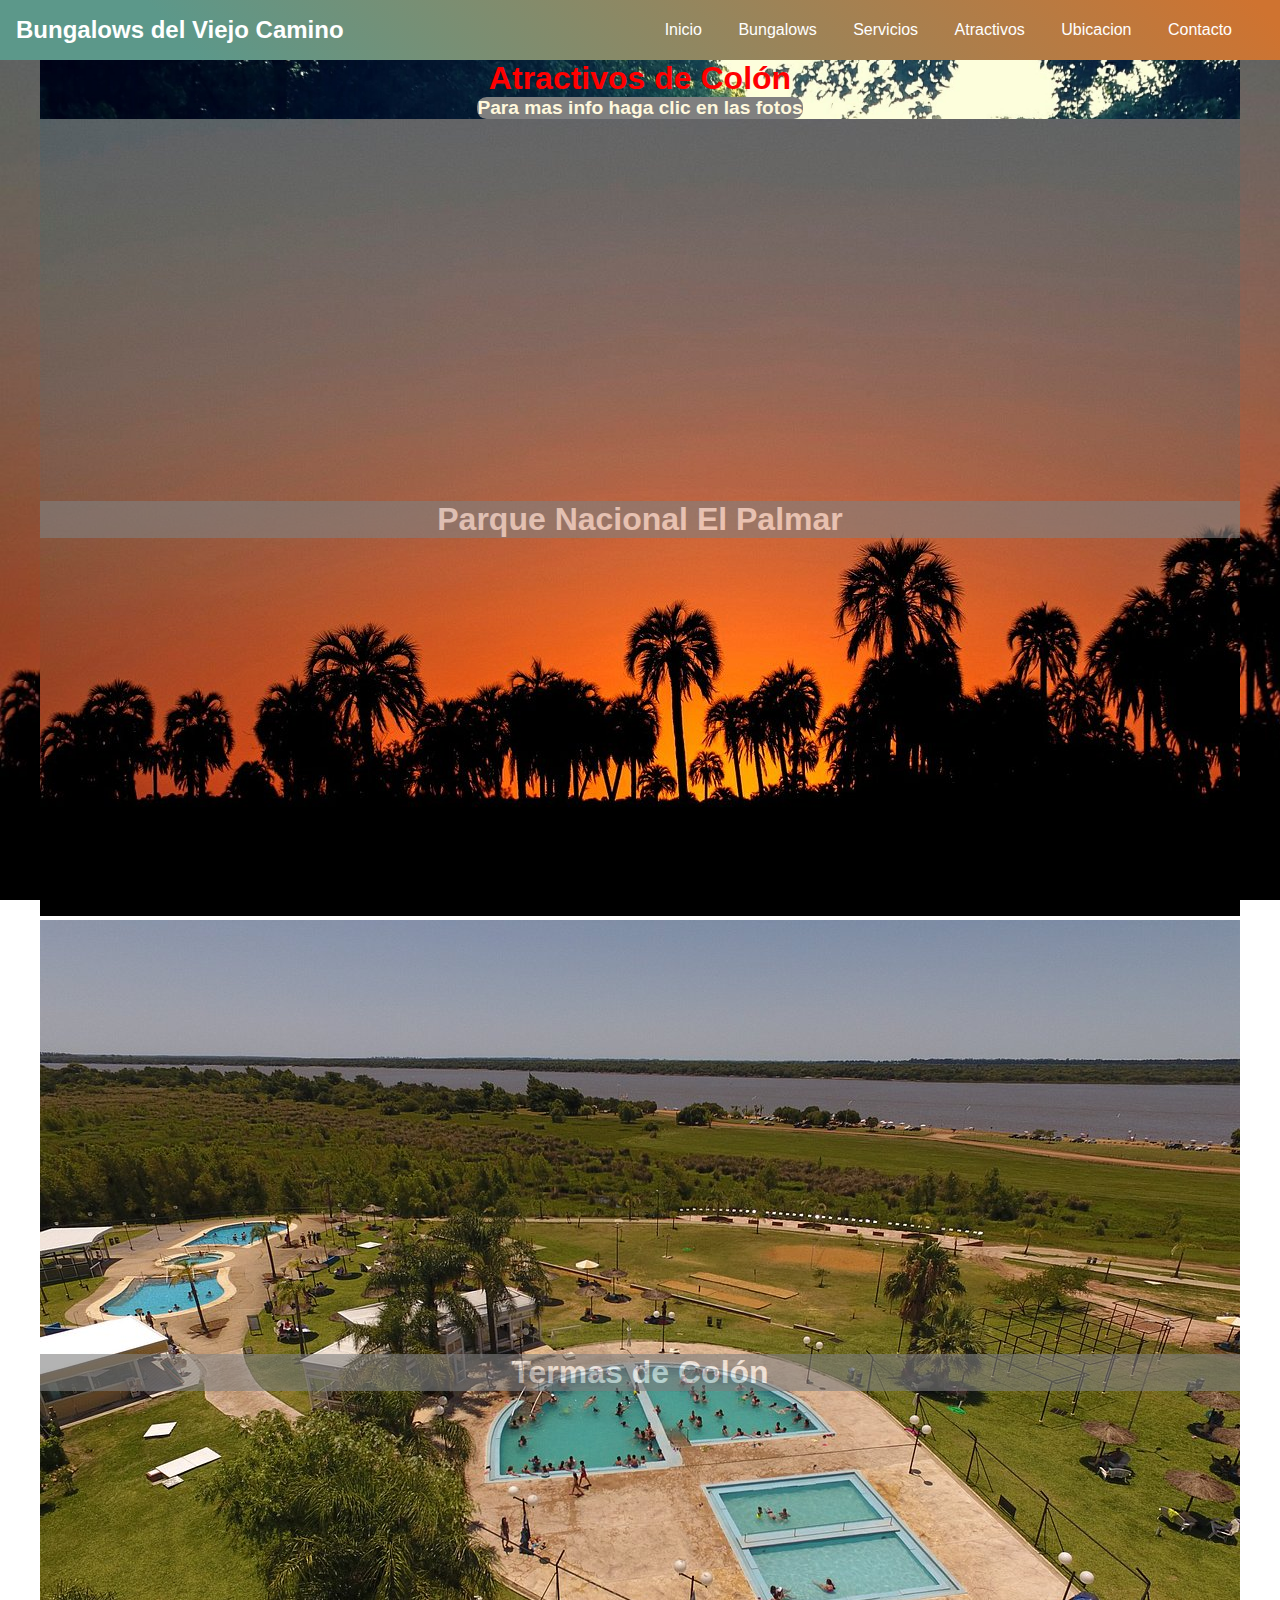
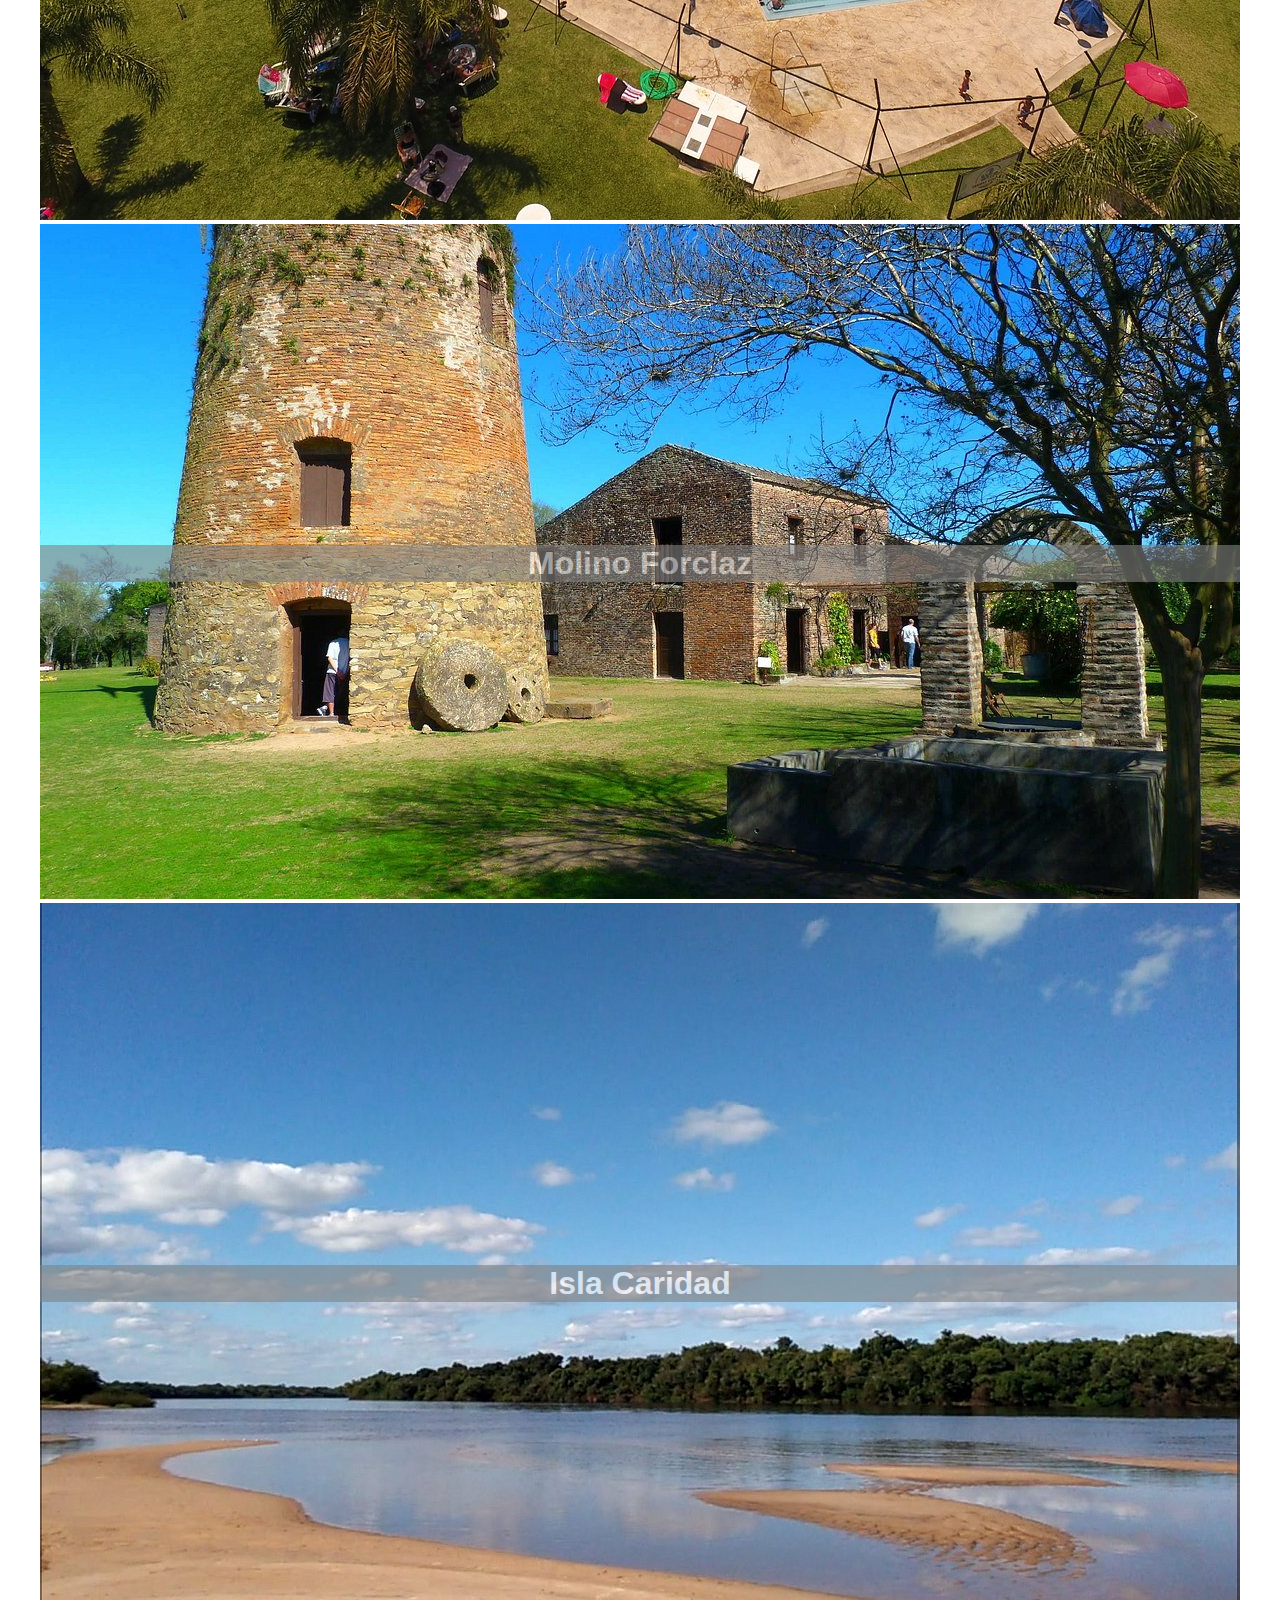
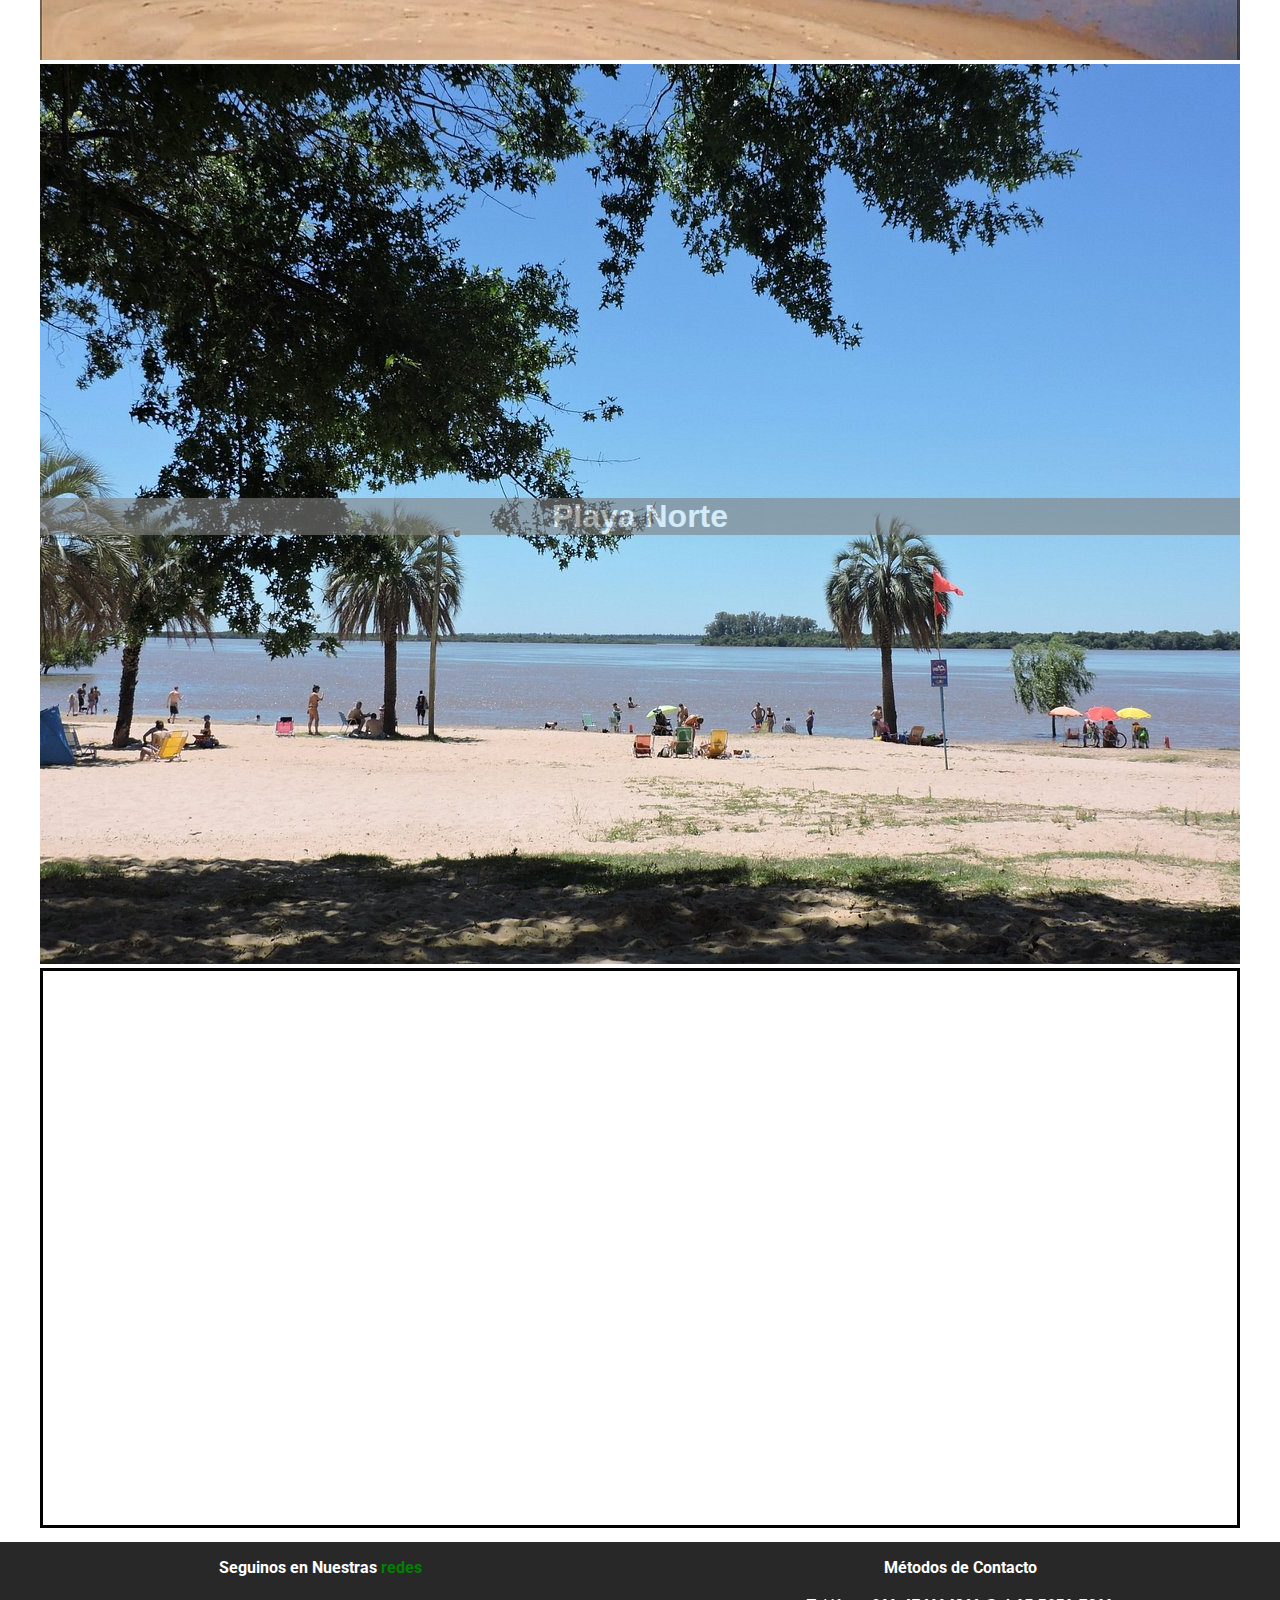
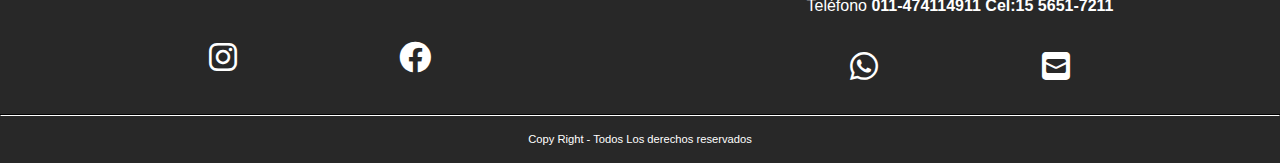
==== vistas/atractivos.html @ 705c2ca8 "commitFirst" ====
<!DOCTYPE html>
<html lang="en">
<head>
    <!--Google fonts-->
    <link rel="preconnect" href="https://fonts.googleapis.com">
    <link rel="preconnect" href="https://fonts.gstatic.com" crossorigin>
    <link href="https://fonts.googleapis.com/css2?family=Roboto&display=swap" rel="stylesheet">
    <!--lINK CSS-->
    <link rel="stylesheet" href="../estilos/base.css">
    <meta charset="UTF-8">
    <meta http-equiv="X-UA-Compatible" content="IE=edge">
    <meta name="viewport" content="width=device-width, initial-scale=1.0">
    <title>Atractivos</title>
    <link rel="icon" href="../imagenes/icono.ico">
    <!--FONT AWESOME-->
    <link rel="stylesheet" href="https://cdnjs.cloudflare.com/ajax/libs/font-awesome/6.0.0-beta3/css/all.min.css">
</head>
<body>        
    <header class="header__atractivos">        
        <div>
            <h1>Bungalows del Viejo Camino </h1>
		</div>
        <!--navegacion-->
       
        <nav class="navegacion">
            <ul class="menu">
                <li><a href="../index.html">Inicio</a></li>
                <li><a href="./bungalows.html">Bungalows</a></li>
                <li><a href="./servicios.html">Servicios</a></li>
                <li><a href="./atractivos.html">Atractivos</a></li>
                <li><a href="./ubicacion.html">Ubicacion</a></li>
                <li><a href="./contacto.html">Contacto</a></li>
            </ul>  
        </nav>    
    </header>

    <main>
      
        <!--atractivos-->
        <section class="Atractivos">
            <h2 class="Atractivos__titulo--uppercase"> Atractivos de Colón</h2>
            <h4 class="Atractivos__h4">Para mas info haga clic en las fotos</h4>
                                            
           
           <div class="atractivos__contenedor">
                <div class="atractivos__fotos">
                    <h2 class="h2opacidad"> Parque Nacional El Palmar</h2>     
                <a href="https://www.tripadvisor.es/Attraction_Review-g312797-d2417378-Reviews-Parque_Nacional_El_Palmar-Colon_Province_of_Entre_Rios_Litoral.html#/media-atf/2417378/277932740:p/?albumid=-160&type=0&category=-160" target="_blanc">
                <img src="../imagenes/parque-nacional-el-palmar.jpg" alt="Parque parque nacional el palmar">
                 </a>
                </div>
                 <div class="atractivos__fotos">  
                    <h2 class="h2opacidad">Termas de Colón</h2>                
                <a href="https://www.tripadvisor.es/Attraction_Review-g312797-d2072940-Reviews-Termas_Colon-Colon_Province_of_Entre_Rios_Litoral.html" target="_blanc">
                    <img src="../imagenes/termas.jpg" alt="Termas Colón">
                </a>
                
                </div>
                <div class="atractivos__fotos">
                    <h2 class="h2opacidad">Molino Forclaz</h2>     
                    <a href="https://www.tripadvisor.es/Attraction_Review-g312797-d3155216-Reviews-Molino_Forclaz-Colon_Province_of_Entre_Rios_Litoral.html" target="_blanc">
                        <img src="../imagenes/molino Forclaz.jpg" alt="Molino Forclaz">
                    </a>
                </div>
                <div class="atractivos__fotos">
                    <h2 class="h2opacidad">Isla Caridad</h2>     
                    <a href="https://www.tripadvisor.es/Attraction_Review-g312797-d13795003-Reviews-Isla_Caridad-Colon_Province_of_Entre_Rios_Litoral.html" target="_blanc">
                        <img src="../imagenes/Isla Caridad.jpg" alt="Isla Caridad">
                    </a>
                </div>
                <div class="atractivos__fotos">
                    <h2 class="h2opacidad">Playa Norte</h2>     
                    <a href="https://www.tripadvisor.es/Attraction_Review-g312797-d11856618-Reviews-Playa_Norte-Colon_Province_of_Entre_Rios_Litoral.html" target="_blanc">
                        <img src="../imagenes/playanorte.jpg" alt="Playa Norte">
                    </a>
                </div>
                <div class="iframe">                
                    <iframe width="560" height="560" src="https://www.youtube.com/embed/Rk9TwCcIaIY" title="YouTube video player" frameborder="0" allow="accelerometer; autoplay; clipboard-write; encrypted-media; gyroscope; picture-in-picture" allowfullscreen></iframe>
                </div>
            </div>
        </section>

            

    </main>     
            
    <!--footer-->
    <footer>  
		<div class="footer">
			<div class="redes">                          
				<h3>Seguinos en Nuestras <span>redes</span> </h3>
				<ul class="menu__footer">            
					<li><a href="https://www.instagram.com" target="_blanc"><i class="fab fa-instagram"></i> </a></li>
					<li><a href="https://www.facebook.com/bungalowsdelviejocamino" target="_blanc"><i class="fab fa-facebook"></i></a></li>            
				</ul>
			</div>             
			
			<div class="contacto">
				<h3>Métodos de Contacto</h3>
				<p>Teléfono <b>011-474114911 Cel:15 5651-7211</b> </p> <!--hipervinculo mailto:-->
				<ul>
					<li><a href="https://wa.me/5491156517211" target="_blanc"><i class="fab fa-whatsapp"></i></a></li>
					<li><a href="mailto:silviadego@gmail.com"><i class="fa-solid fa-square-envelope"></i></a></li>
				</ul>
			</div> 
        </div>
        
        <div class="borde"></div> 
        
        <div class="pie">
        	<p>Copy Right - Todos Los derechos reservados</p>
        </div>           
    </footer>
    
</body>
</html>
---- estilos/base.css ----
* {
	margin: 0;
	padding: 0;
	box-sizing: border-box;
}

body {
	background-image: url(../imagenes/parque-nacional-el-palmar.jpg);	
	background-repeat: no-repeat;
	background-size: cover;
	background-attachment: fixed;
	font-family: 'Lucida Sans', 'Lucida Sans Regular', 'Lucida Grande', 'Lucida Sans Unicode', Geneva, Verdana, sans-serif;
/* background-position-y:top*/
	width: 100%;
	
}

p {
	line-height: 25px;
}

h1, h2 {
	
}

header {
	display: flex;
	justify-content: space-between;
	align-items: center;
	padding: 1em;
	background: rgb(92,152,138);
    background: linear-gradient(47deg, rgba(92,152,138,1) 15%, rgba(207,115,48,1) 98%); 
}

.header__atractivos h1{
	color: white;
	font-size: 1.5em;
	margin-right: .5em;
	
}

header div {
	display: inline-block;
}

header nav {
	display: inline-block;
	margin-right: 8em;
	
}

header nav ul {
	
}

header nav ul li {
	display: inline-block;
	list-style: none;
	margin-right: 2em;
}

header nav ul li a {
	text-decoration: none;
	color: #FFF;
}

header nav ul li a:hover {
	color: green;
}

main {
	width: 100%;
/*	margin: auto;*/
	background-color: antiquewhite;

}


.hero__section {
	width: 100%;
	height: 100%;
	position: relative;
		
}

.hero__section > div {
	height: 100%;
	width: 100%;
}
.hero__section div img {
	width: 100%;
	margin-bottom: -5px;
}



.hero__section .hero__texto a {
	text-decoration: none;
	padding: 10px;
	background: green;
	color: #FFF;
	display: inline-block;
	margin-top: 2em;
}

.hero__section .hero__texto a:hover {
	color: red;
}

.borde{
	border: 1px solid black;
}

.contenedor__complejo img{
	width: 100%;
}

.hero__section .hero__texto {
	position: absolute;
	top: 0;
/*	border-bottom: 50%;*/
	color: #FFF;
	width: 100%;
	text-align: center;
/*	border: 1px solid red;*/
}


.hero__section .hero__texto h2 {
	font-size: 2em;
	color: #FFF;
}

.hero__section .hero__texto p {
	font-size: 1em;
	padding-top: 1em;
}

.contenedor__complejo {
	grid-template-columns: 1fr;
}



/* BUNGALOWS */

#bungalows {
	width: 100%;
}

#bungalows h2 {
	font-size: 1em;
	padding: 10px;
	text-align: center;
}

#bungalows p {
	padding: 10px;
}

.bungalows div {
	width: 100%;
}

.bungalows div img {
	width: 100%;
}

.bungalows div h3 {
	text-align: center;
	padding: 10px 0 10px 0;
}

.bungalows div p {
	padding: .5em;
}

/* Servicios */

.servicios {
	width: 100%;
}

.servicios h2 {
	text-align: center;
	padding: 10px 0 10px 0;
}

.servicios > img {
	width: 100%;
}

.servicios-presentacion {
	
}

.servicios-presentacion h3{
	text-align: center;
}

.servicios-presentacion p {
	padding: 10px;
}

.servicios-lista ul {
	padding-left: 1em;
}

.servicios-lista ul li {
	list-style: none;
	line-height: 25px;
}

.servicios-lista ul li i {
	color: green;
	padding-right: 10px;
}

.servicios-lista div {
	width: 100%;
}

.servicios-lista div img {
	width: 100%;
	margin-bottom: -5px;
}



/* Atractivos */

.atractivos__contenedor h2{
 font-size: 1.5em;
 text-align: center;

}



.Atractivos__titulo--uppercase:hover{
    text-transform: uppercase;   
    font-family:'Roboto', sans-serif;
    margin: 0 auto;    
    color: rgb(247, 255, 220);
    text-shadow:3px 5px 10px rgb(6, 12, 8);
    width: fit-content;
}


.iframe iframe{

    width: 100%;
    border: solid black;
    margin-bottom: 10px;
}

.Atractivos{
    background-image: url('../imagenes/amanecer-generico.jpg');   
    margin: 0 auto;
    color: cornsilk;
    text-align: center;
    background-attachment: fixed; 
    display: flex;
    flex-direction: column;
    align-items: center;
	background-size: cover;
}

.atractivos__fotos{
    width: 100%;
    height: 100%;
    overflow: hidden;    
    display: grid;
    justify-content:space-between;
    align-items: center;
    position: relative;
        
}

.Atractivos h2{

	color: white;
	font-size: 2em;
}

h2.Atractivos__titulo--uppercase {
    COLOR: RED;
}


.Atractivos h4{

	color: white(5, 122, 168);
	font-size: 1.2em;
	background-color: grey;
	border-radius: 0.5em;


}

.h2opacidad {

    font-size: 2rem;
    position: absolute;
    width: 100%;
    opacity: 60%;
	background-color: grey;
  
}

/*  EL COMPLEJO */



/* CONTACTO */

.bienvenidos{
    background-color: #3A3A3A;
    color: aliceblue;
    padding: 20px 20px;
    
  }

.formulario {
	
}

.formulario div {
	
}

.formulario div form{
	width: 100%;
	padding: 10px;
}

.formulario div form label {
	width: 100%;
	
}

.formulario div form input, textarea {
	width: 100%;
	margin-bottom: 10px;
	padding: 7px;
}

.formulario div form textarea {
	height: 10em;
}

.form-ubicacion {
	padding: 10px;
}

.check{
	display: flex;
	
}

.check input{
	margin-top: 0.3em;
	margin-left: 0;
	margin-right: 5em;
	
}


footer {
	 background-color: #282828;
	width: 100%;
}

.footer {
	
}

.footer div {
	
}

.footer div h3{
	padding: 1em;
	color: #FFF;
	font-family: 'Roboto', sans-serif;
	text-align: center;
}

.footer div h3 span {
	color: green;
}

.footer div ul {
	display: flex;
	justify-content: space-around;
	flex-wrap: wrap;
}

.footer div ul li {
	list-style: none;
}

.footer div ul li a {
	text-decoration: none;
}

.footer div ul li a i {
	color: #FFF;
	font-size: 2em;
}
       
.footer .contacto {
	text-align: center;
}

.footer .contacto  p{
	color: #FFF;
}


.footer .contacto  a i{
	font-size: 2em;
	color: #FFF;
	padding: 1em;
}

.borde {
/*	display: inline-block;*/
/*	padding-bottom: 1em 0 1em 0;*/
	border-bottom: 1px solid #FFF;
}

.pie p{
	color: #FFF;
	padding: 1em;
	text-align: center;
	font-size: .7em;
}


.contenedor-grid {
		display: grid;
		grid-template-areas: 
			'header'
			'main'
			'main'
			'footer';
		grid-template-columns: 1fr;
		grid-template-rows: auto;
}
	
header {
	grid-area: header;
}
	
main {
	grid-area: main;
}
	
footer {
	grid-area: footer;
}
	



/* MEDIA QUERIES */



@media only screen and (min-width: 375px) {
	.contenedor-grid {
		display: grid;
		grid-template-areas: 
			'header'
			'main'
			'main'
			'footer';
		grid-template-columns: 1fr;
		grid-template-rows: auto;
	}
	
	header {
		grid-area: header;
	}
	
	main {
		grid-area: main;
	}
	
	footer {
		grid-area: footer;
	}
	
	
	
	.hero__section .hero__texto {
		position: absolute;
		top: 20%;
		border-bottom: 50%;
		color: #FFF;
		width: 100%;
		text-align: center;
	}
	
	.navegacion {
		margin-right: 0em;
	}

	.hero__section .hero__texto h2 {
		font-size: 2em;
    
	}

	.hero__section .hero__texto p {
	font-size: 1.5em;

	}
	.hero__section .hero__texto a {
    
    margin-top: 1em;
	}

}

@media only screen and (min-width: 480px) {
	.contenedor-grid {
		display: grid;
		grid-template-areas: 
			'header'
			'main'
			'main'
			'footer';
		grid-template-columns: 1fr;
		grid-template-rows: auto;
	}
	
	header {
		grid-area: header;
	}
	
	main {
		grid-area: main;
	}
	
	footer {
		grid-area: footer;
	}
	
	
	.hero__section .hero__texto {
		position: absolute;
		top: 25%;
		border-bottom: 50%;
		color: #FFF;
		width: 100%;
		text-align: center;
			
	}
	.navegacion {
		margin-right: 0em;
	}

	.hero__section .hero__texto h2 {
		font-size: 2em;
    
	}

	.hero__section .hero__texto p {
	font-size: 1.5em;

	}
	.contenedor__complejo {
   
	grid-template-columns: 1fr;
	}


    .header__atractivos h1 {
     font-size: 1.5em;
    
	}
	
	
	/* CONTACTO */

	.bienvenidos{
		background-color: #3A3A3A;
		color: aliceblue;
		padding: 20px 20px;

	  }

	.formulario {
		display: flex;
		justify-content: space-between;
		flex-wrap: wrap;
	}

	.formulario > div {
		width: 100%;
	}

	.formulario div form{
		width: 100%;
		padding: 10px;
	}

	.formulario div form label {
		width: 100%;

	}

	.formulario div form input, textarea {
		width: 100%;
		margin-bottom: 10px;
		padding: 7px;
	}

	.formulario div form textarea {
		height: 10em;
	}
	
	.formulario div form input[type=submit] {
		width: 49%;
	}
	
	.formulario div form input[type=reset] {
		width: 49%;
	}

	.form-ubicacion, .form-contacto {
		padding: 10px;
	}

	

}

@media only screen and (min-width: 576px) {
    .contenedor-grid {
		display: grid;
		grid-template-areas: 
			'header header '
			'main main'
			'main main'
			'footer footer';
		grid-template-columns: 1fr 1fr;
		grid-template-rows: auto;
	}
	
	header {
		grid-area: header;
	}
	
	main {
		grid-area: main;
	}
	
	footer {
		grid-area: footer;
	}
	
	
	#bungalows {
		width: 100%;
	}

	#bungalows h2 {
		font-size: 1em;
		padding: 10px;
		text-align: center;
	}

	#bungalows p {
		padding: 10px;
	}
	
	.bungalows {
		display: flex;
		justify-content: space-between;
		flex-wrap: wrap;
	}

	.bungalows div {
		width: 48%;
		margin-bottom: 1.5em;
	}

	.bungalows div img {
		width: 100%;
	}

	.bungalows div h3 {
		text-align: center;
		padding: 10px 0 10px 0;
	}

	.bungalows div p {
		padding: .5em;
	}
	
	.footer {
		display: flex;
		justify-content: space-around;
	}
	
	.footer div{
		width: 48%;
	}
	
	.footer div h3 {
		font-size: 1em;
	}
	
	.footer .redes ul {
		margin-top: 3em;
	}
}




@media only screen and (min-width: 768px) {
	.contenedor-grid {
		display: grid;
		grid-template-areas: 
			'header header '
			'main main'
			'main main'
			'footer footer';
		grid-template-columns: 1fr 1fr;
		grid-template-rows: auto;
	}
	
	header {
		grid-area: header;
	}
	
	main {
		grid-area: main;
	}
	
	footer {
		grid-area: footer;
	}
	
	
	.hero__section .hero__texto {
		position: absolute;
		top: 40%;
		border-bottom: 50%;
		color: #FFF;
		width: 100%;
		text-align: center;
	}
	
	/* Servicios */

	.servicios {
		width: 100%;
	}

	.servicios h2 {
		text-align: center;
		padding: 10px 0 10px 0;
	}

	.servicios > img {
		width: 100%;
	}

	.servicios-presentacion {

	}

	.servicios-presentacion h3{
		text-align: center;
	}

	.servicios-presentacion p {
		padding: 10px;
	}
	
	.servicios-lista  {
		display: flex;
		justify-content: space-between;
	}
	
	.servicios-lista div img{
		width: 48%;
		height: 28em;
	}

	.servicios-lista ul {
		padding-left: 1em;
	}

	.servicios-lista ul li {
		list-style: none;
		line-height: 25px;
	}

	.servicios-lista ul li i {
		color: green;
		padding-right: 10px;
	}

	.servicios-lista div {
		width: 100%;
	}

	.servicios-lista div img {
		width: 100%;
		margin-bottom: -5px;
	}
	
	
	/* CONTACTO */

	.bienvenidos{
		background-color: #3A3A3A;
		color: aliceblue;
		padding: 20px 20px;

	  }

	.formulario {
		display: flex;
		justify-content: space-between;
		flex-wrap: wrap;
	}

	.formulario > div {
		width: 48%;
	}

	.formulario div form{
		width: 100%;
		padding: 10px;
	}

	.formulario div form label {
		width: 100%;

	}

	.formulario div form input, textarea {
		width: 100%;
		margin-bottom: 10px;
		padding: 7px;
	}

	.formulario div form textarea {
		height: 10em;
	}
	
	.formulario div form input[type=submit] {
		width: 49%;
	}
	
	.formulario div form input[type=reset] {
		width: 49%;
	}

	.form-ubicacion, .form-contacto {
		padding: 10px;
	}



	
    
}
	
@media only screen and (min-width: 991px) {
	.contenedor-grid {
		display: grid;
		grid-template-areas: 
			'header header '
			'main main'
			'main main'
			'footer footer';
		grid-template-columns: 1fr 1fr;
		grid-template-rows: auto;
	}
	
	header {
		grid-area: header;
	}
	
	main {
		grid-area: main;
	}
	
	footer {
		grid-area: footer;
	}
	

	/* CONTACTO */

	.bienvenidos{
		background-color: #3A3A3A;
		color: aliceblue;
		padding: 20px 20px;

	  }
	
	.bienvenidos h2 {
		text-align: center;
		padding: 1em 0 1em 0;
	}

	.formulario {
		display: flex;
		justify-content: space-between;
		flex-wrap: wrap;
	}

	.formulario > div { 
		width: 48%;
	}

	.formulario div form{
		width: 100%;
		padding: 10px;
	}

	.formulario div form label {
		width: 100%;

	}

	.formulario div form input, textarea {
		width: 100%;
		margin-bottom: 10px;
		padding: 7px;
	}

	.formulario div form textarea {
		height: 10em;
	}

	.form-ubicacion, .form-contacto {
		padding: 10px;
	}

	
	.footer {
		display: flex;
		justify-content: space-around;
	}
	
	.footer div{
		width: 30%;
	}
	
	.footer div h3 {
		font-size: 1em;
	}
	
	.footer .redes ul {
		margin-top: 3em;
	}
}


@media only screen and (min-width: 1200px) {
	.contenedor-grid {
		display: grid;
		grid-template-areas: 
			'header header header'
			'main main main'
			'main main main'
			'footer footer footer';
		grid-template-columns: 1fr 1fr 1fr;
		grid-template-rows: auto;
	}
	
	header {
		grid-area: header;
	}
	
	main {
		grid-area: main;
	}
	
	footer {
		grid-area: footer;
	}
	
	
	
	main {
		width: 1200px;
		margin: auto;
	}
	
/*	bungalows */
	
	#bungalows {
		width: 100%;
	}

	#bungalows h2 {
		font-size: 1em;
		padding: 10px;
		text-align: center;
	}

	#bungalows p {
		padding: 10px;
	}
	
	.bungalows {
		display: flex;
		justify-content: space-between;
		flex-wrap: wrap;
	}

	.bungalows div {
		width: 32%;
		margin-bottom: 1.5em;
	}

	.bungalows div img {
		width: 100%;
	}
	
	.bungalows div:hover img {
		transform:scale(1.1);transform:scale(1.1);
        transition: 2s;
	}
	
/*
	
	.talles-grandes div:hover img {
        transform:scale(1.1);transform:scale(1.1);
        transition: 2s;
    }
*/
	

	.bungalows div h3 {
		text-align: center;
		padding: 10px 0 10px 0;
	}

	.bungalows div p {
		padding: .5em;
	}
	
}
	

@media only screen and (min-width: 1440px) {

	
	
    
}














@media only screen and (max-width: 1200px) {
	
    
/* ESTO ES PARA TRABAJAR PARA MONITORES SUPER GRANDES*/

}
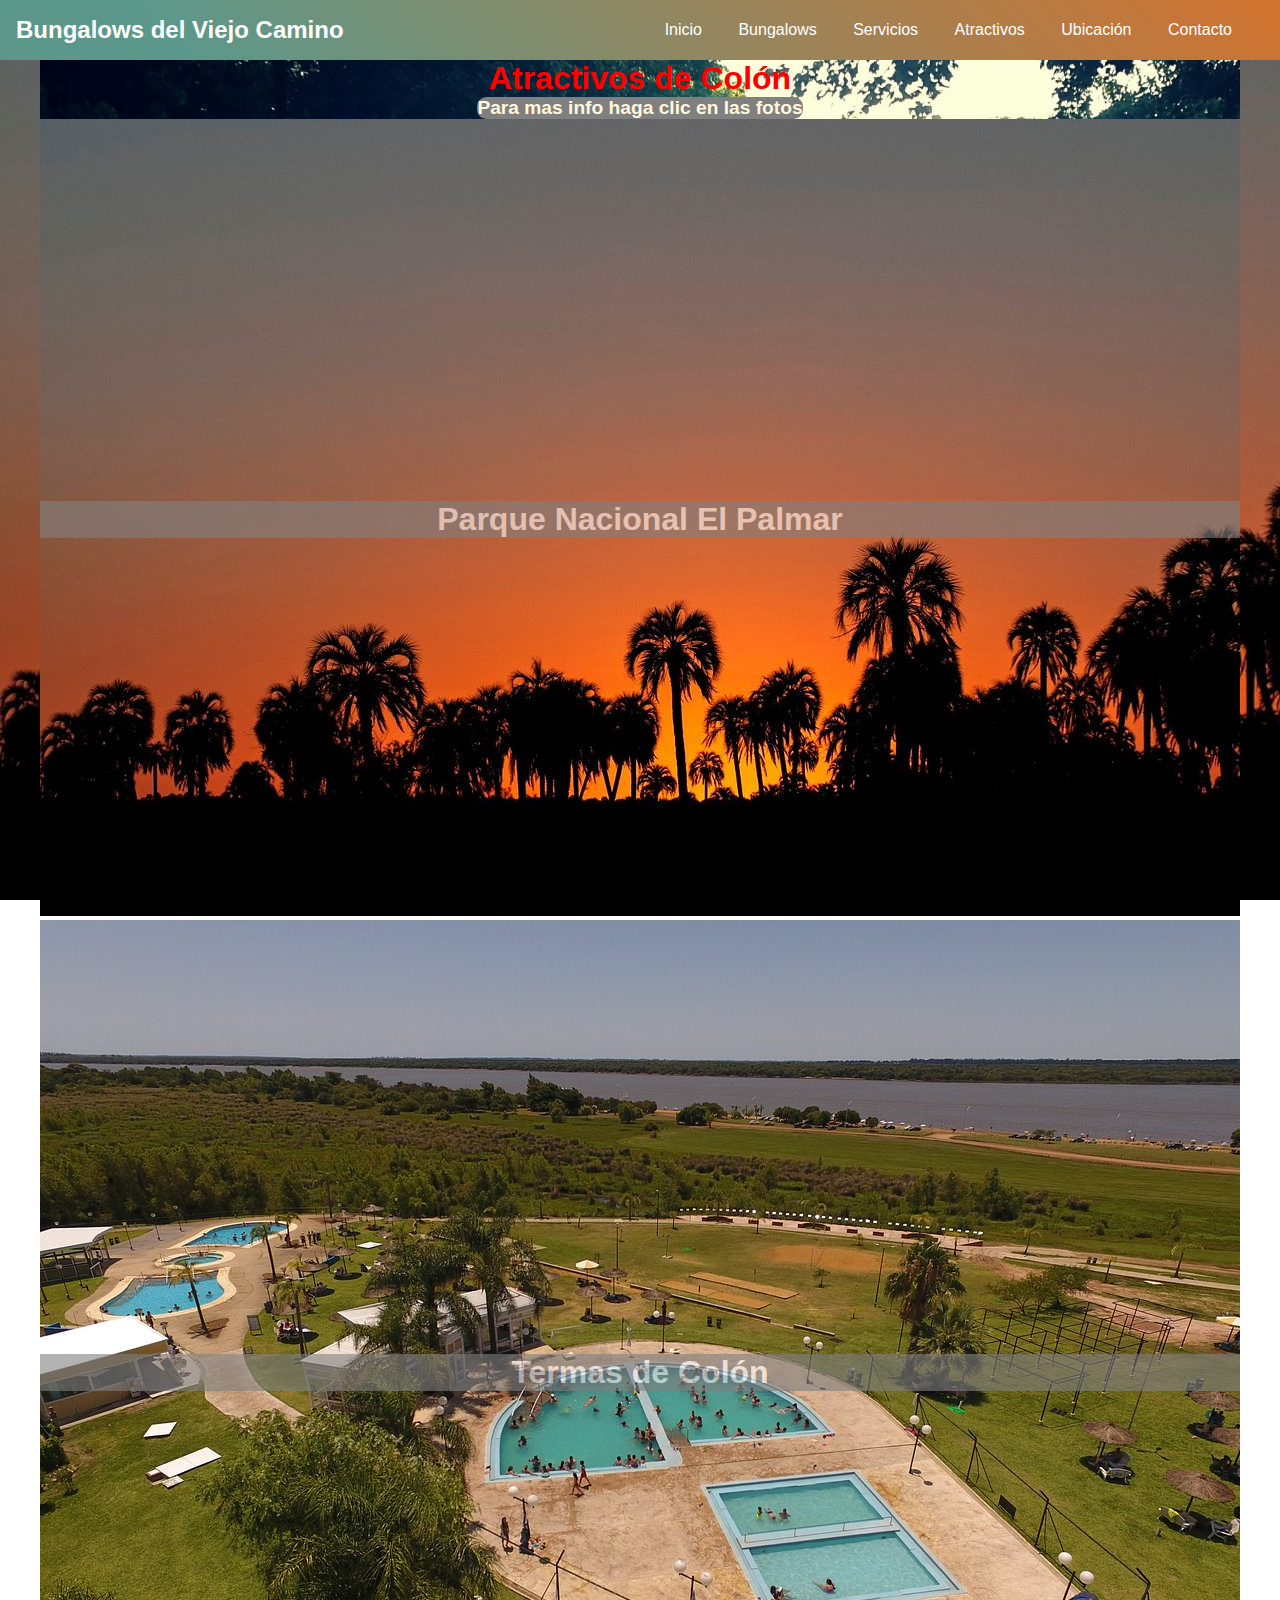
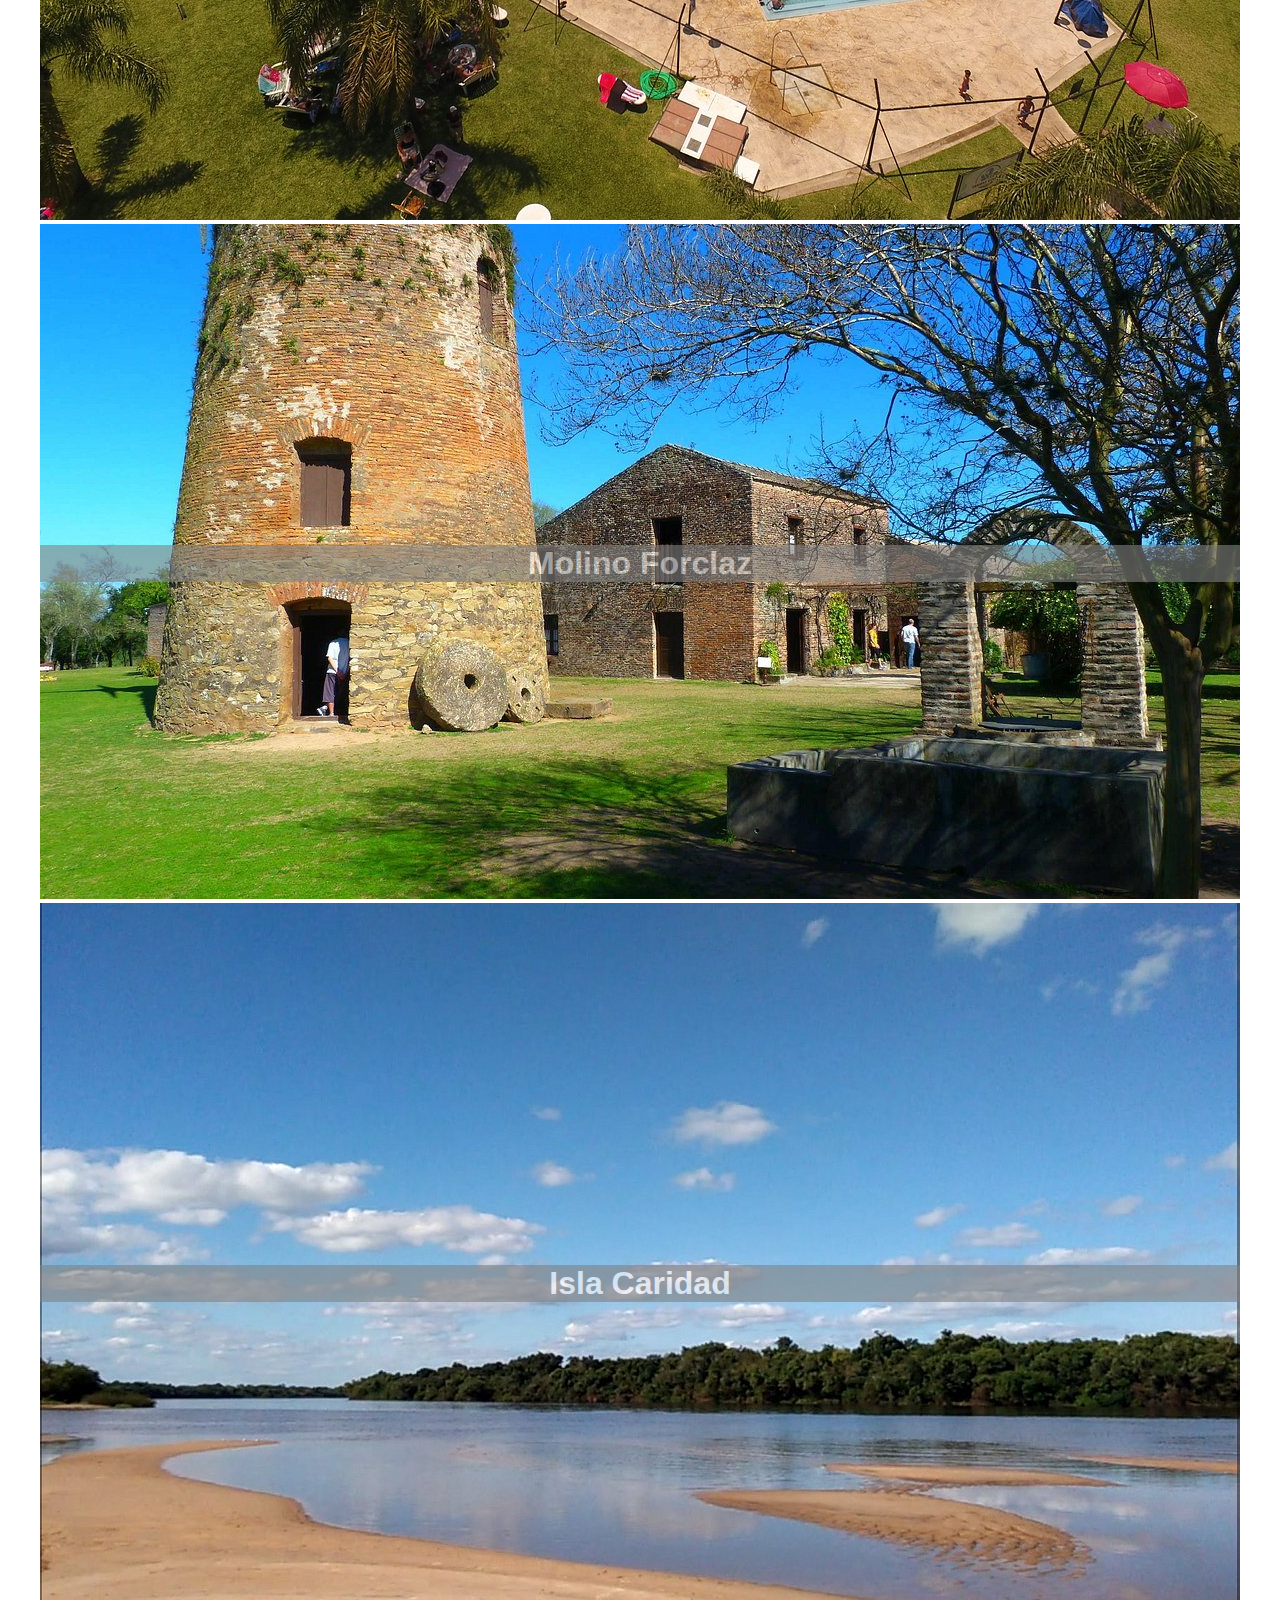
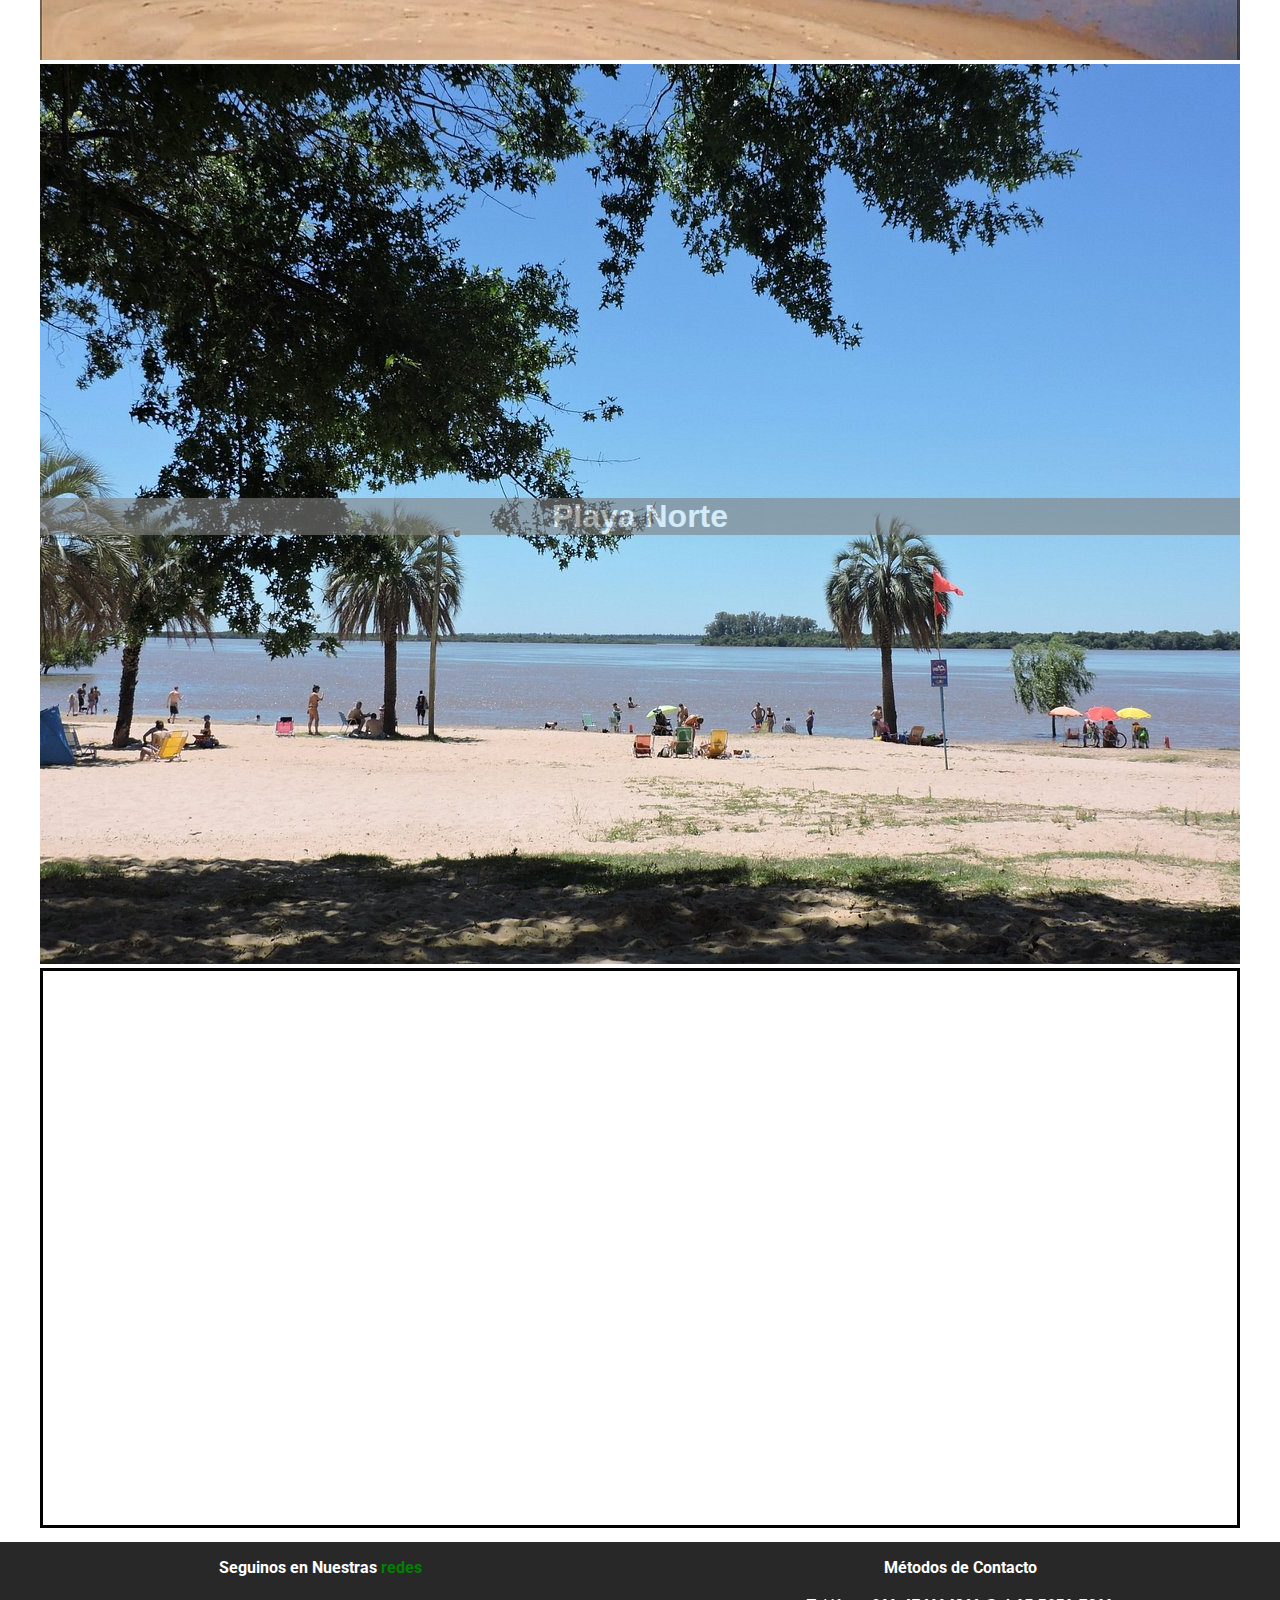
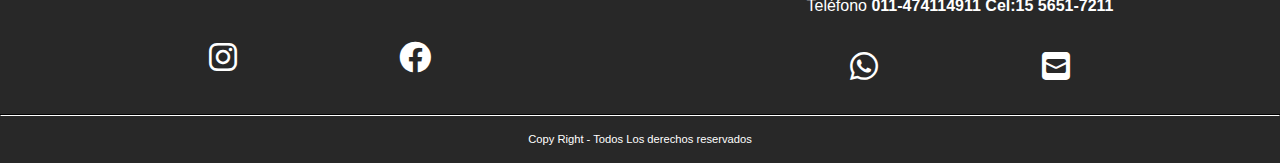
==== commit 8f79e354: "acentos y +" ====
--- a/vistas/atractivos.html
+++ b/vistas/atractivos.html
@@ -28,7 +28,7 @@
                 <li><a href="./bungalows.html">Bungalows</a></li>
                 <li><a href="./servicios.html">Servicios</a></li>
                 <li><a href="./atractivos.html">Atractivos</a></li>
-                <li><a href="./ubicacion.html">Ubicacion</a></li>
+                <li><a href="./ubicacion.html">Ubicación</a></li>
                 <li><a href="./contacto.html">Contacto</a></li>
             </ul>  
         </nav>    
--- a/estilos/base.css
+++ b/estilos/base.css
@@ -308,8 +308,44 @@
   
 }
 
-/*  EL COMPLEJO */
-
+/*  UBICACION */
+
+.ubicacion__tituloTx{
+
+	text-align: center;
+}
+
+
+.column__der{
+	padding: 2em;
+}
+.colum__der h3{
+	text-align: center;
+	margin-bottom: 2em;
+}
+.coordenadas{
+	text-align: center;
+	margin-top: 5em;
+}
+
+	/*ubicacion*/
+	iframe{
+
+		width: 100%;
+	}
+	
+	.ubicacion__columnas{
+	display: grid;
+	grid-template-columns: 1fr;
+	}
+	
+	.colum__der{
+	
+		padding: 2em;
+	}
+	
+	
+	
 
 
 /* CONTACTO */
@@ -318,6 +354,7 @@
     background-color: #3A3A3A;
     color: aliceblue;
     padding: 20px 20px;
+	
     
   }
 
@@ -521,7 +558,26 @@
     margin-top: 1em;
 	}
 
-}
+		/*ubicacion*/
+iframe{
+
+	width: 100%;
+}
+
+.ubicacion__columnas{
+display: grid;
+grid-template-columns: 1fr;
+}
+
+.colum__der{
+
+	padding: 2em;
+}
+
+
+}
+
+
 
 @media only screen and (min-width: 480px) {
 	.contenedor-grid {
@@ -716,7 +772,26 @@
 	.footer .redes ul {
 		margin-top: 3em;
 	}
-}
+
+		/*ubicacion*/
+iframe{
+
+	width: 100%;
+}
+
+.ubicacion__columnas{
+display: grid;
+grid-template-columns: 1fr;
+}
+
+.colum__der{
+
+	padding: 2em;
+}
+
+
+}
+
 
 
 
@@ -866,12 +941,29 @@
 	.form-ubicacion, .form-contacto {
 		padding: 10px;
 	}
-
+	/*ubicacion*/
+	iframe{
+
+		width: 100%;
+	}
+	
+	.ubicacion__columnas{
+	display: grid;
+	grid-template-columns: 1fr;
+	}
+	
+	.colum__der{
+	
+		padding: 2em;
+	}
+	
+	
+	}
 
 
 	
     
-}
+
 	
 @media only screen and (min-width: 991px) {
 	.contenedor-grid {
@@ -896,6 +988,9 @@
 	footer {
 		grid-area: footer;
 	}
+
+
+
 	
 
 	/* CONTACTO */
@@ -963,7 +1058,26 @@
 	.footer .redes ul {
 		margin-top: 3em;
 	}
-}
+
+	/*ubicacion*/
+iframe{
+
+	width: 100%;
+}
+
+.ubicacion__columnas{
+display: grid;
+grid-template-columns: 1fr;
+}
+
+.colum__der{
+
+	padding: 2em;
+}
+
+
+}
+
 
 
 @media only screen and (min-width: 1200px) {
